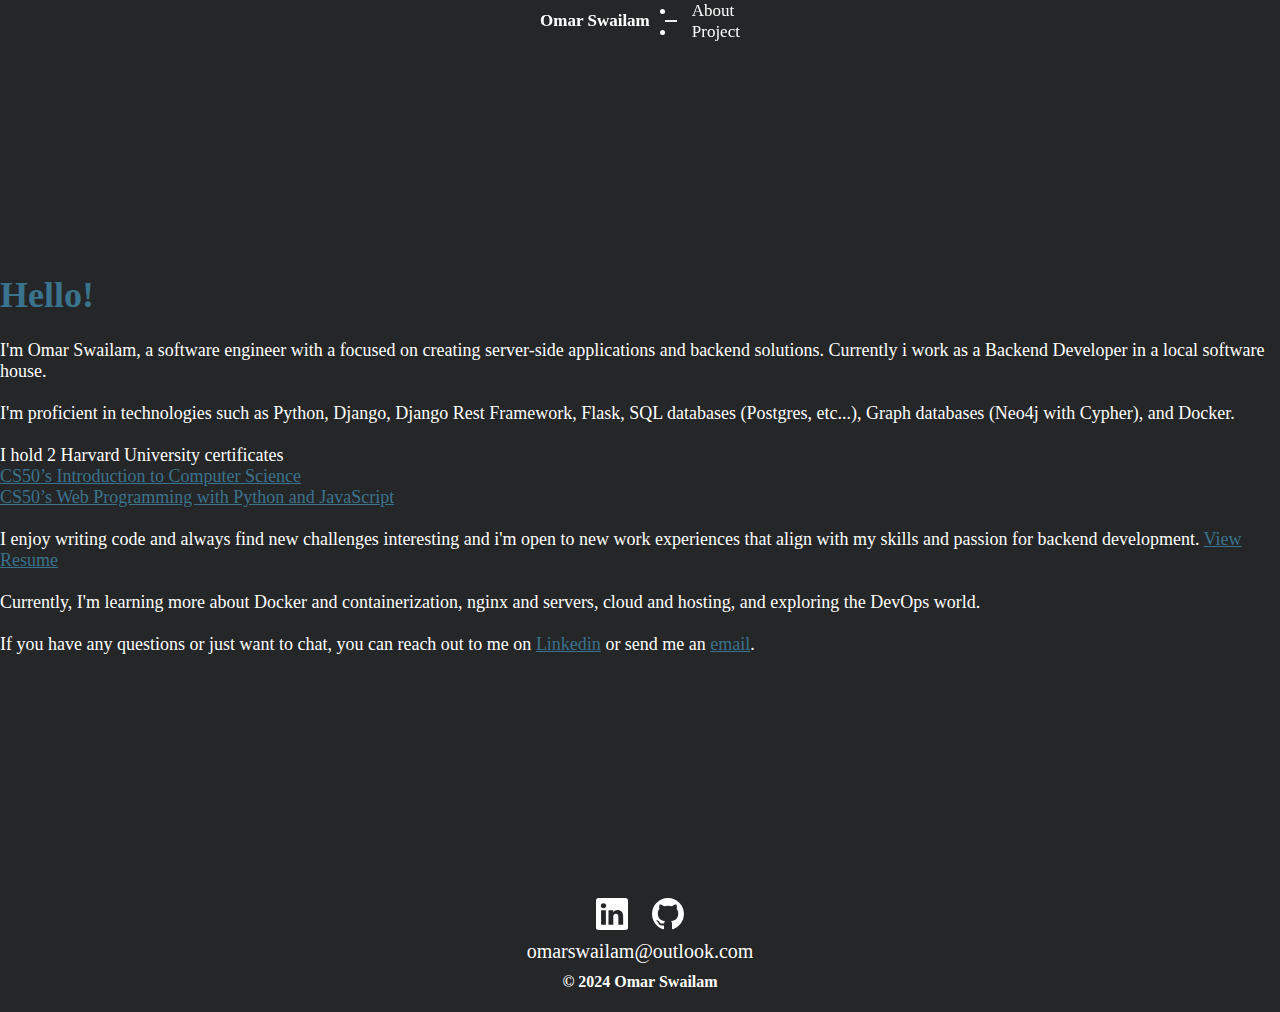
==== about.html @ 7b4fa941 "add projects page" ====
<!DOCTYPE html>
<html lang="en">

<head>
    <meta charset="UTF-8">
    <meta name="viewport" content="width=device-width, initial-scale=1.0">
    <meta name="description" content="Portfolio for Omar Swailam." />
    <meta name="author" content="Omar Swailam" />
    <title>Omar Swailam</title>

    <link rel="stylesheet" href="https://cdn.jsdelivr.net/npm/bootstrap@5.3.2/dist/css/bootstrap.min.css"
        integrity="sha384-T3c6CoIi6uLrA9TneNEoa7RxnatzjcDSCmG1MXxSR1GAsXEV/Dwwykc2MPK8M2HN" crossorigin="anonymous">

    <link rel="shortcut icon" type="image/png" href="images/favicon.png">

    <link rel="stylesheet" href="./main.css">
</head>

<body>
    <div class="container">
        <nav class="navbar navbar-expand-sm navbar-dark">
            <div class="sm-navbar-expansion"></div>
            <div class="navbar-nav">
                <div class="nav-item">
                    <a class="nav-brand nav-link text-center" href="./index.html">Omar Swailam</a>
                </div>
            </div>
            <button class="navbar-toggler" type="button" data-bs-toggle="collapse" data-bs-target="#navbarNav"
                aria-controls="navbarNav" aria-expanded="false" aria-label="Toggle navigation">
                <span class="navbar-toggler-icon"></span>
            </button>
            <div class="collapse navbar-collapse" id="navbarNav">
                <ul class="navbar-nav">
                    <li class="nav-item">
                        <a class="nav-link text-center" href="./about.html">About</a>
                    </li>
                    <li class="nav-item">
                        <a class="nav-link text-center" href="./projects.html">Project</a>
                    </li>
                </ul>
            </div>
        </nav>
    </div>

    <div class="container-lg about">
        <h1>Hello!</h1>

        I'm Omar Swailam, a software engineer with a focused on
        creating server-side applications and backend solutions. Currently i work as a Backend Developer in a local
        software
        house.
        <br>
        <br>
        I'm proficient in technologies such as
        Python, Django, Django Rest Framework, Flask, SQL databases (Postgres, etc...),
        Graph databases (Neo4j with Cypher), and Docker.
        <br>
        <br>
        I hold 2 Harvard University certificates
        <br>
        <a href="https://certificates.cs50.io/216d07ec-ade3-4b68-a672-318c05a57e72.pdf?size=letter" target="_blank">CS50’s Introduction
            to Computer Science</a>
        <br>
            <a href="https://certificates.cs50.io/450492b0-e425-45bf-b1b1-4bfa8d0065d8.pdf?size=letter" target="_blank">CS50’s Web
            Programming with Python and JavaScript</a>
        <br>
        <br>
        I enjoy writing code and always find new challenges interesting and i'm open to new work experiences that align
        with my
        skills and passion for backend development.
        <a href="https://drive.google.com/file/d/1HNDU7j7bU97Zl4xZSNMHPs6RfJO6cA1k/view?usp=drive_link"
            target="_blank">View
            Resume</a>
        <br>
        <br>
        Currently, I'm learning more about Docker and containerization, nginx and servers, cloud and hosting, and
        exploring the DevOps
        world.
        <br>
        <br>
        If you have any questions or just want to chat, you
        can reach out to me on <a href="https://www.linkedin.com/in/omar-swailam/" target="_blank">Linkedin</a> or send
        me an <a href="mailto:omarswailam@outlook.com">email</a>.

    </div>

    <footer class="footer">
        <div class="container d-flex flex-column align-items-center">
            <div class="row ">
                <ul class="social-media-links">
                    <li><a href="https://www.linkedin.com/in/omar-swailam/" target="_blank">
                            <svg xmlns="http://www.w3.org/2000/svg" width="32" height="32" fill="currentColor"
                                class="bi bi-linkedin" viewBox="0 0 16 16">
                                <path
                                    d="M0 1.146C0 .513.526 0 1.175 0h13.65C15.474 0 16 .513 16 1.146v13.708c0 .633-.526 1.146-1.175 1.146H1.175C.526 16 0 15.487 0 14.854zm4.943 12.248V6.169H2.542v7.225zm-1.2-8.212c.837 0 1.358-.554 1.358-1.248-.015-.709-.52-1.248-1.342-1.248S2.4 3.226 2.4 3.934c0 .694.521 1.248 1.327 1.248zm4.908 8.212V9.359c0-.216.016-.432.08-.586.173-.431.568-.878 1.232-.878.869 0 1.216.662 1.216 1.634v3.865h2.401V9.25c0-2.22-1.184-3.252-2.764-3.252-1.274 0-1.845.7-2.165 1.193v.025h-.016l.016-.025V6.169h-2.4c.03.678 0 7.225 0 7.225z" />
                            </svg>
                        </a>
                    </li>
                    <li><a href="https://github.com/OmarSwailam" target="_blank">
                            <svg xmlns="http://www.w3.org/2000/svg" width="32" height="32" fill="currentColor"
                                class="bi bi-github" viewBox="0 0 16 16">
                                <path
                                    d="M8 0C3.58 0 0 3.58 0 8c0 3.54 2.29 6.53 5.47 7.59.4.07.55-.17.55-.38 0-.19-.01-.82-.01-1.49-2.01.37-2.53-.49-2.69-.94-.09-.23-.48-.94-.82-1.13-.28-.15-.68-.52-.01-.53.63-.01 1.08.58 1.23.82.72 1.21 1.87.87 2.33.66.07-.52.28-.87.51-1.07-1.78-.2-3.64-.89-3.64-3.95 0-.87.31-1.59.82-2.15-.08-.2-.36-1.02.08-2.12 0 0 .67-.21 2.2.82.64-.18 1.32-.27 2-.27s1.36.09 2 .27c1.53-1.04 2.2-.82 2.2-.82.44 1.1.16 1.92.08 2.12.51.56.82 1.27.82 2.15 0 3.07-1.87 3.75-3.65 3.95.29.25.54.73.54 1.48 0 1.07-.01 1.93-.01 2.2 0 .21.15.46.55.38A8.01 8.01 0 0 0 16 8c0-4.42-3.58-8-8-8" />
                            </svg>
                        </a>
                    </li>
                </ul>
            </div>

            <div class="row">
                <ul class="contact-info">
                    <li><a href="mailto:omarswailam@outlook.com">omarswailam@outlook.com</a></li>
                </ul>
            </div>

            <div class="row">
                <span class="copyright">© 2024 Omar Swailam</span>
            </div>
        </div>
    </footer>

    <script src="https://cdn.jsdelivr.net/npm/bootstrap@5.3.2/dist/js/bootstrap.bundle.min.js"
        integrity="sha384-C6RzsynM9kWDrMNeT87bh95OGNyZPhcTNXj1NW7RuBCsyN/o0jlpcV8Qyq46cDfL"
        crossorigin="anonymous"></script>
    <script src="./main.js"></script>
</body>

</html>
---- main.css ----
@font-face {
    font-family: 'Noto Sans Display';
    src: url('/static/fonts/NotoSansDisplay-Light.ttf') format('truetype');
    font-weight: normal;
    font-style: normal;
}

@font-face {
    font-family: 'Raleway-Regular';
    src: url('/static/fonts/Raleway-Regular.ttf') format('truetype');
    font-weight: normal;
    font-style: normal;
}

@font-face {
    font-family: 'Montserrat-Regular';
    src: url('/static/fonts/Montserrat.ttf') format('truetype');
    font-weight: normal;
    font-style: normal;
}

:root {
    --primary-color: #3a738d;
    --cursor: var(--primary-color);
    --background-color: #252627;
    --text-color: white;
}

body {
    font-family: "Montserrat-Regular";
    background-color: var(--background-color);
    font-size: 18px;
    color: var(--text-color);
    margin: 0;
    padding-top: 7rem;
    min-height: 100vh;
    display: flex;
    flex-direction: column;
    justify-content: space-between;

}

a {
    color: var(--primary-color);
}

a:hover {
    color: var(--primary-color);
    text-decoration: none;
}

h1 {
    color: var(--primary-color);
}

.navbar {
    position: fixed;
    top: 0;
    left: 0;
    border-radius: 10px;
    background-color: var(--background-color);
    z-index: 1000;
    text-align: center;
    width: 100%;
    display: flex;
    justify-content: center;
    align-items: center;
}

.sm-navbar-expansion {
    display: none;
    width: 54px;
}

.navbar-collapse {
    flex-grow: 0;
}

.navbar ul {
    text-align: center;
    margin: 0;
    padding: 0;
}

.navbar-nav li {
    text-align: center;
    margin: 0 auto;
}

.navbar a.nav-link {
    position: relative;
    color: var(--text-color);
    text-decoration: none;
    margin: 0 15px;
    font-size: 17px;
    position: relative;
    display: flex;
    align-items: center;
    white-space: nowrap;
}

.navbar a::before {
    content: "";
    position: absolute;
    bottom: 0;
    left: 50%;
    width: 0;
    height: 2px;
    background: var(--primary-color);
    transition: left 0.3s ease, width 0.3s ease;
}

.navbar a:hover::before {
    width: 100%;
    left: 0;
}

.navbar a.nav-link.active,
.navbar a.nav-link.active:hover,
.navbar a.nav-link:hover {
    color: var(--primary-color) !important;
}

.navbar a.nav-link.active::before,
.navbar a.nav-link.active:hover::before {
    width: 100%;
    left: 0;
}

.navbar a.nav-brand.active::before,
.navbar a.nav-brand.active:hover::before {

    width: 100%;
    left: 0;
}


.navbar-toggler,
.navbar-toggler:focus,
.navbar-toggler:active,
.navbar-toggler-icon:focus {
    border: none;
    outline: none;
    box-shadow: none;
}

.centered-toggler {
    margin-left: auto;
    margin-right: auto;
    display: flex;
    align-items: center;
}

.nav-brand {
    font-weight: bold;
}

.navbar-nav .nav-item.active a {
    color: var(--primary-color) !important;
}

.footer {
    background-color: var(--background-color);
    color: var(--text-color);
    padding: 20px 0;
    bottom: 0;
    width: 100%;
    margin-top: 5rem;
}

.footer .container {
    text-align: center;
}

.footer .row {
    margin: 0;
}

.footer .copyright {
    font-size: 16px;
    font-weight: bold;
}

.footer .social-media-links {
    list-style: none;
    padding: 0;
    margin: 0;
}

.footer .social-media-links li {
    display: inline-block;
    margin: 0 10px;
}

.footer .social-media-links a {
    color: var(--text-color);
    font-size: 40px;
}

.footer .social-media-links a:hover {
    color: var(--primary-color);
    text-decoration: none;
}

.footer .contact-info {
    list-style: none;
    padding: 0;
    margin: 0;
}

.footer .contact-info li {
    margin: 0px 10px;
    margin-bottom: 8px;
}

.footer .contact-info a {
    color: var(--text-color);
    text-decoration: none;
    font-size: 20px;
}

.footer .contact-info a:hover {
    color: var(--primary-color);
    text-decoration: none;
}

.hero-section {
    text-align: center;
}

.effected-text {
    color: var(--primary-color)
}

#cursor {
    background: var(--primary-color);
    padding: 0.1rem;
    animation: blink 0.5s infinite;
}

@keyframes blink {
    to {
        opacity: 0;
    }
}

.content {
    margin: 0 auto;
}

.display-2 {
    letter-spacing: 2px;
}

.lead {
    letter-spacing: 1px;
}

.view-cv {
    letter-spacing: 2px;
    text-decoration: none;
    color: var(--text-color);
    transition: background-color 0.3s ease, border-color 0.3s ease;
}

.btn-custom {
    background-color: var(--background-color);
    color: var(--text-color);
    border: 1px solid;
    padding: 10px 20px;
    border-radius: 5px;
    font-weight: bold;
    display: inline-block;
    transition: background-color 0.3s ease, border-color 0.3s ease;
}

.btn-custom:hover {
    background-color: var(--primary-color);
    border-color: var(--text-color);
    color: var(--background-color);
}

.break {
    word-wrap: break-word;
}

@media (max-width:575px) {
    .sm-navbar-expansion {
        display: block;
    }

    .navbar {
        justify-content: space-between;
    }
}

.container-sm {
    max-width: 960px;
    padding: 70px;
}

h1 a {
    text-decoration: none;
}

h1 a:hover {
    color: #478cac;
}

.date {
    font-family: Montserrat, sans-serif;
    font-size: small;
    letter-spacing: 2px;
    color: #a0a5ac;
}

.top-container {
    position: fixed;
    top: 0;
    padding-top: 100px;
}

.form-control {
    padding: 10px;
    margin-bottom: 10px;
    font-size: 16px;
    border: 1px solid var(--text-color);
    color: var(--text-color) !important;
    background-color: var(--background-color);
}

.form-control::placeholder {
    color: #a0a5ac;
}

.form-control:focus {
    background-color: var(--background-color);
    border: 1px solid var(--text-color);
    box-shadow: none;
}

.search-icon:hover {
    color: var(--primary-color);
}

.search-btn {
    float: right;
    margin-right: 15px;
    margin-top: -45px;
    position: relative;
    z-index: 2;
    background: none;
    border: none;
    padding: 0;
    cursor: pointer;
    font-size: inherit;
}

.search-btn i {
    color: var(--text-color);
}

.search-btn i:hover {
    color: var(--primary-color);
}
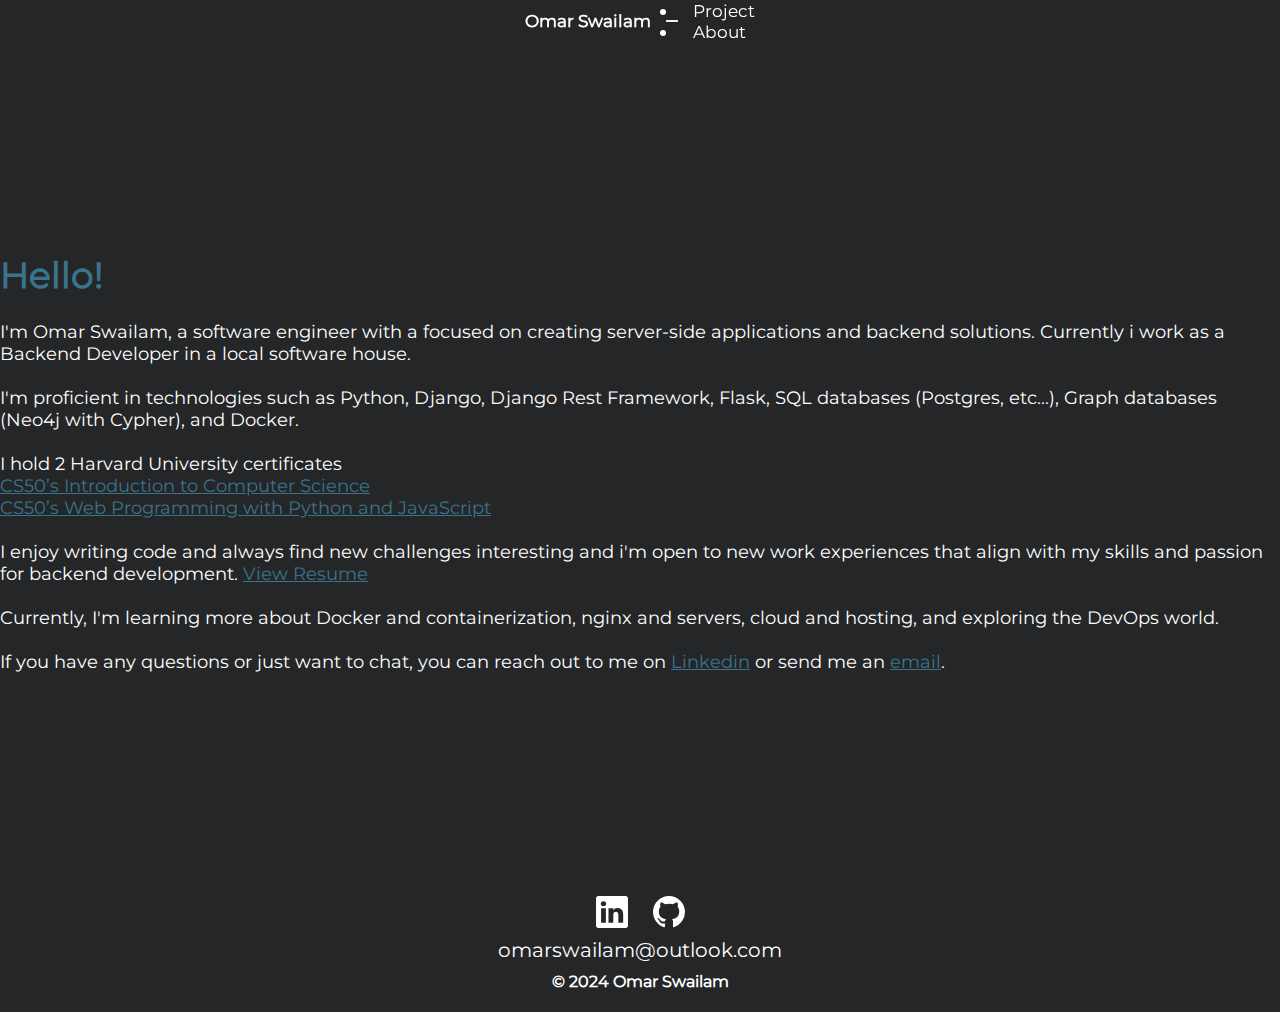
==== commit 4e6c2e0e: "fix nav items ordering, center project page div" ====
--- a/about.html
+++ b/about.html
@@ -32,11 +32,12 @@
             <div class="collapse navbar-collapse" id="navbarNav">
                 <ul class="navbar-nav">
                     <li class="nav-item">
+                        <a class="nav-link text-center" href="./projects.html">Project</a>
+                    </li>
+                    <li class="nav-item">
                         <a class="nav-link text-center" href="./about.html">About</a>
                     </li>
-                    <li class="nav-item">
-                        <a class="nav-link text-center" href="./projects.html">Project</a>
-                    </li>
+
                 </ul>
             </div>
         </nav>
@@ -68,7 +69,7 @@
         I enjoy writing code and always find new challenges interesting and i'm open to new work experiences that align
         with my
         skills and passion for backend development.
-        <a href="https://drive.google.com/file/d/1HNDU7j7bU97Zl4xZSNMHPs6RfJO6cA1k/view?usp=drive_link"
+        <a href="https://drive.google.com/file/d/148PJrm4nhMOh0gpoNKOon_gskKMUKZQt/view?usp=drive_link"
             target="_blank">View
             Resume</a>
         <br>
@@ -125,4 +126,4 @@
     <script src="./main.js"></script>
 </body>
 
-</html>+</html>
--- a/main.css
+++ b/main.css
@@ -1,20 +1,20 @@
 @font-face {
     font-family: 'Noto Sans Display';
-    src: url('/static/fonts/NotoSansDisplay-Light.ttf') format('truetype');
+    src: url('./fonts/NotoSansDisplay-Light.ttf') format('truetype');
     font-weight: normal;
     font-style: normal;
 }
 
 @font-face {
     font-family: 'Raleway-Regular';
-    src: url('/static/fonts/Raleway-Regular.ttf') format('truetype');
+    src: url('./fonts/Raleway-Regular.ttf') format('truetype');
     font-weight: normal;
     font-style: normal;
 }
 
 @font-face {
     font-family: 'Montserrat-Regular';
-    src: url('/static/fonts/Montserrat.ttf') format('truetype');
+    src: url('./fonts/Montserrat.ttf') format('truetype');
     font-weight: normal;
     font-style: normal;
 }
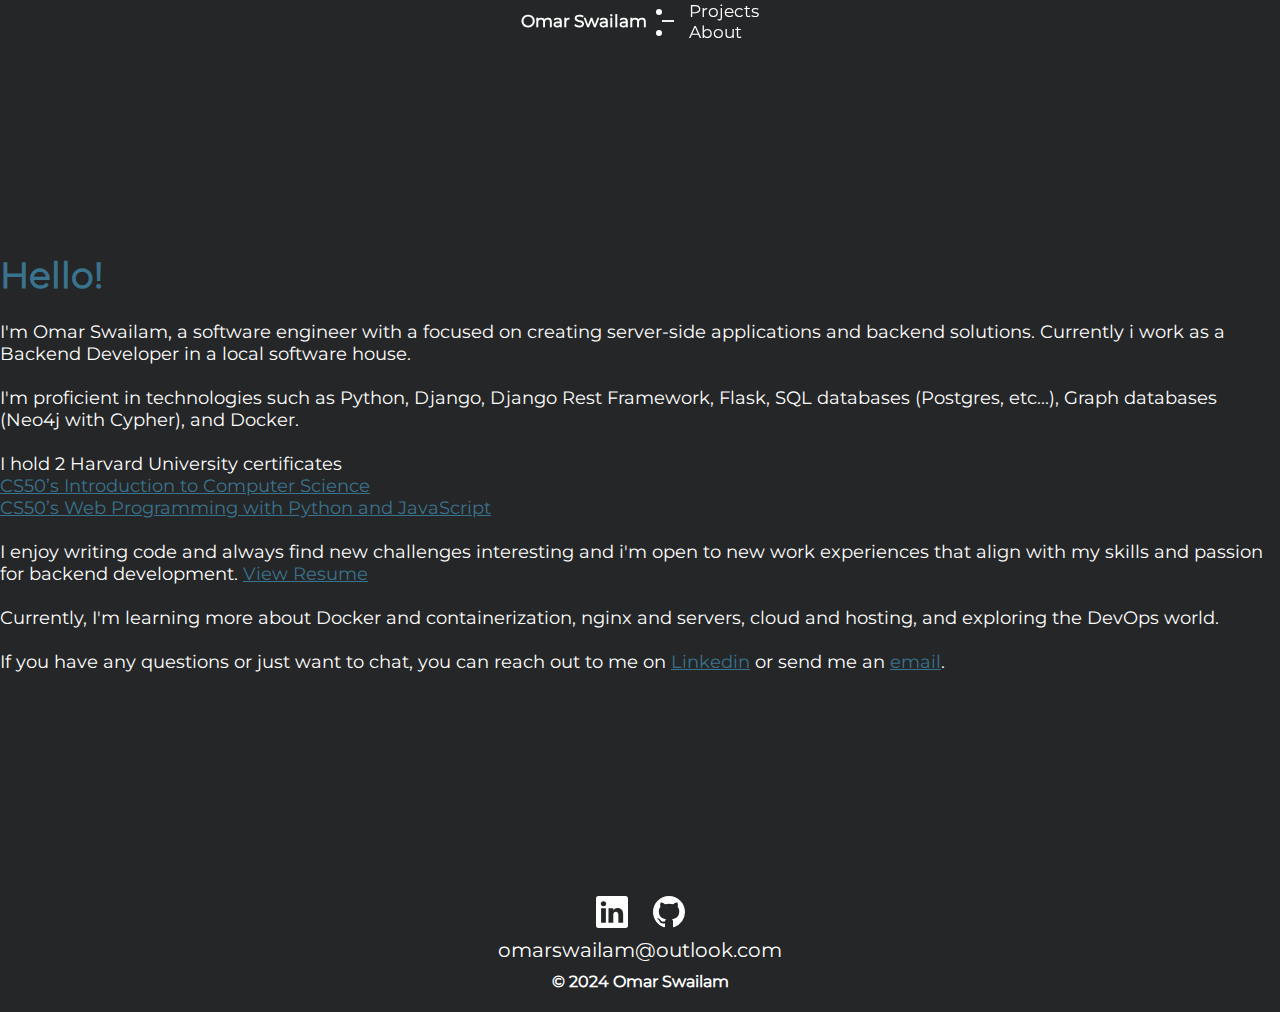
==== commit ea108c68: "fix typo" ====
--- a/about.html
+++ b/about.html
@@ -32,7 +32,7 @@
             <div class="collapse navbar-collapse" id="navbarNav">
                 <ul class="navbar-nav">
                     <li class="nav-item">
-                        <a class="nav-link text-center" href="./projects.html">Project</a>
+                        <a class="nav-link text-center" href="./projects.html">Projects</a>
                     </li>
                     <li class="nav-item">
                         <a class="nav-link text-center" href="./about.html">About</a>
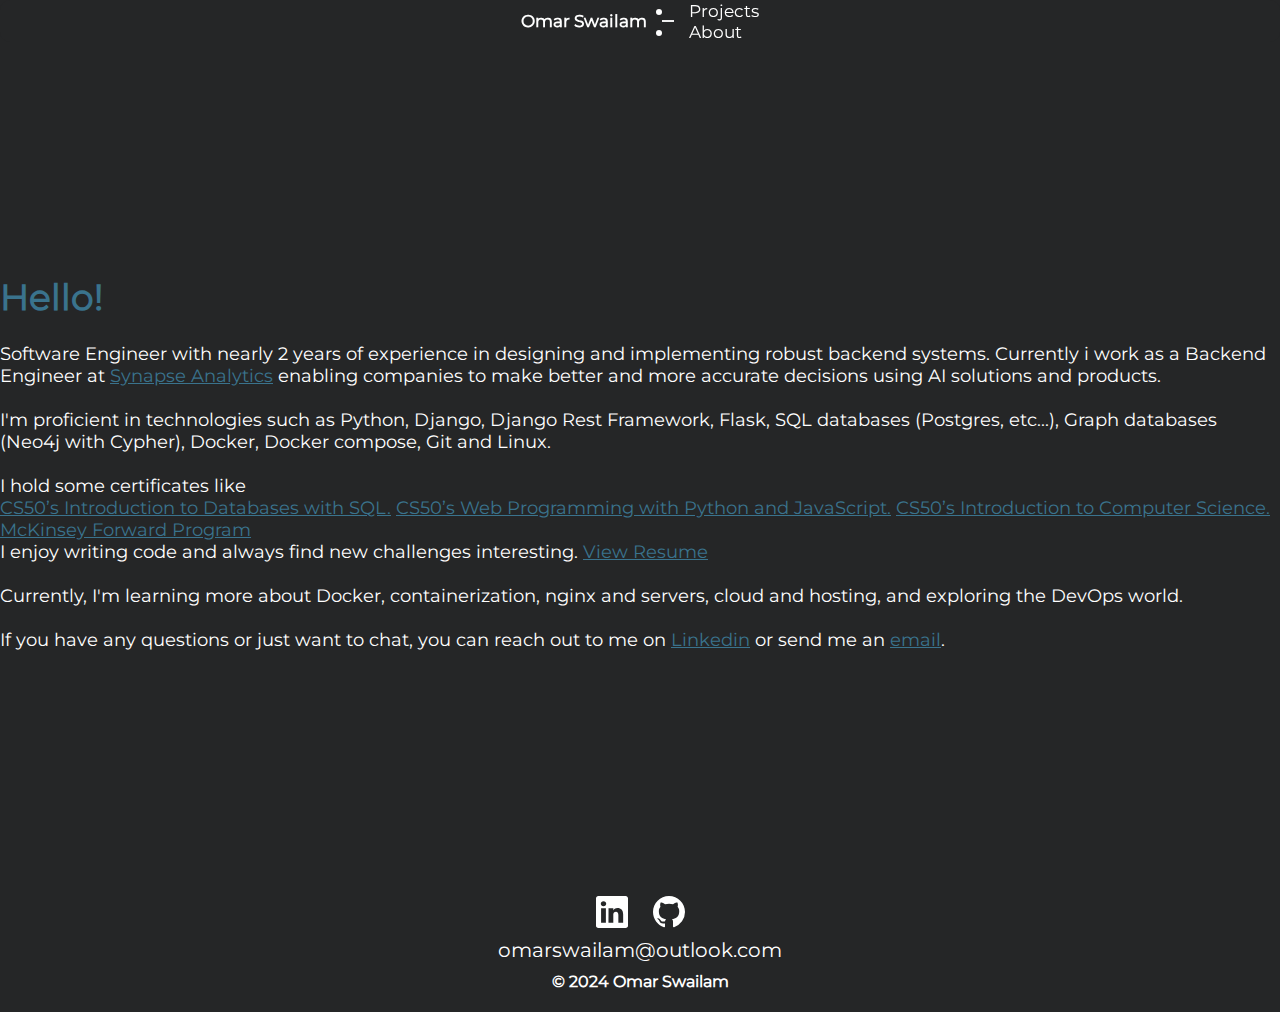
==== commit 575dbf14: "update about me" ====
--- a/about.html
+++ b/about.html
@@ -46,35 +46,40 @@
     <div class="container-lg about">
         <h1>Hello!</h1>
 
-        I'm Omar Swailam, a software engineer with a focused on
-        creating server-side applications and backend solutions. Currently i work as a Backend Developer in a local
-        software
-        house.
+        Software Engineer with nearly 2 years of experience in designing and implementing robust backend systems.
+        Currently i work as a Backend Engineer at <a href="https://www.synapse-analytics.io/">Synapse Analytics</a>
+        enabling companies to make better and more accurate decisions using AI solutions and products.
         <br>
         <br>
         I'm proficient in technologies such as
         Python, Django, Django Rest Framework, Flask, SQL databases (Postgres, etc...),
-        Graph databases (Neo4j with Cypher), and Docker.
+        Graph databases (Neo4j with Cypher), Docker, Docker compose, Git and Linux.
         <br>
         <br>
-        I hold 2 Harvard University certificates
+        I hold some certificates like
         <br>
-        <a href="https://certificates.cs50.io/216d07ec-ade3-4b68-a672-318c05a57e72.pdf?size=letter" target="_blank">CS50’s Introduction
-            to Computer Science</a>
+
+        <a href="https://certificates.cs50.io/3bc5aab6-ec83-4b26-b6d1-82b872263791.pdf?size=letter"
+            target="_blank">CS50’s Introduction to Databases with SQL.</a>
+
+        <a href="https://certificates.cs50.io/450492b0-e425-45bf-b1b1-4bfa8d0065d8.pdf?size=letter"
+            target="_blank">CS50’s Web Programming with Python and JavaScript.</a>
+
+        <a href="https://certificates.cs50.io/216d07ec-ade3-4b68-a672-318c05a57e72.pdf?size=letter"
+            target="_blank">CS50’s Introduction to Computer Science.</a>
         <br>
-            <a href="https://certificates.cs50.io/450492b0-e425-45bf-b1b1-4bfa8d0065d8.pdf?size=letter" target="_blank">CS50’s Web
-            Programming with Python and JavaScript</a>
+
+        <a href="https://www.credly.com/badges/8940f406-08cf-484a-9f1e-959ab1ee0073/linked_in_profile">McKinsey Forward
+            Program</a>
+
         <br>
-        <br>
-        I enjoy writing code and always find new challenges interesting and i'm open to new work experiences that align
-        with my
-        skills and passion for backend development.
-        <a href="https://drive.google.com/file/d/148PJrm4nhMOh0gpoNKOon_gskKMUKZQt/view?usp=drive_link"
+        I enjoy writing code and always find new challenges interesting.
+        <a href="https://drive.google.com/file/d/1QzNw0ldC5v9qGcEcvABuyq3mybjSGPIM/view?usp=drive_link"
             target="_blank">View
             Resume</a>
         <br>
         <br>
-        Currently, I'm learning more about Docker and containerization, nginx and servers, cloud and hosting, and
+        Currently, I'm learning more about Docker, containerization, nginx and servers, cloud and hosting, and
         exploring the DevOps
         world.
         <br>
@@ -126,4 +131,4 @@
     <script src="./main.js"></script>
 </body>
 
-</html>
+</html>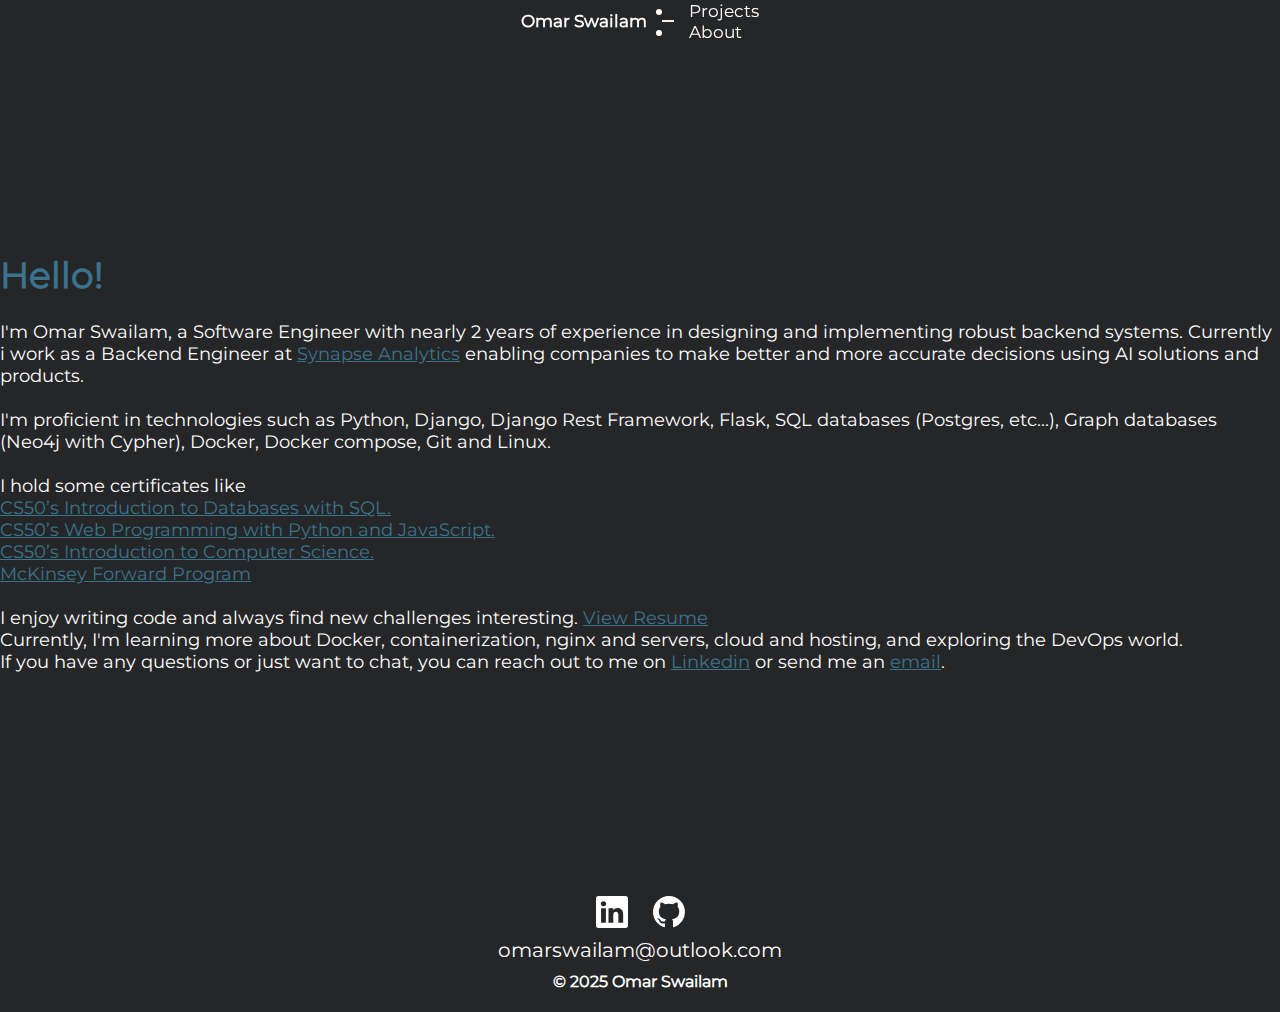
==== commit 546b63b7: "refactor: adjust styling" ====
--- a/about.html
+++ b/about.html
@@ -46,7 +46,7 @@
     <div class="container-lg about">
         <h1>Hello!</h1>
 
-        Software Engineer with nearly 2 years of experience in designing and implementing robust backend systems.
+        I'm Omar Swailam, a Software Engineer with nearly 2 years of experience in designing and implementing robust backend systems.
         Currently i work as a Backend Engineer at <a href="https://www.synapse-analytics.io/">Synapse Analytics</a>
         enabling companies to make better and more accurate decisions using AI solutions and products.
         <br>
@@ -61,28 +61,26 @@
 
         <a href="https://certificates.cs50.io/3bc5aab6-ec83-4b26-b6d1-82b872263791.pdf?size=letter"
             target="_blank">CS50’s Introduction to Databases with SQL.</a>
-
+        <br>
         <a href="https://certificates.cs50.io/450492b0-e425-45bf-b1b1-4bfa8d0065d8.pdf?size=letter"
             target="_blank">CS50’s Web Programming with Python and JavaScript.</a>
-
+        <br>
         <a href="https://certificates.cs50.io/216d07ec-ade3-4b68-a672-318c05a57e72.pdf?size=letter"
             target="_blank">CS50’s Introduction to Computer Science.</a>
         <br>
-
         <a href="https://www.credly.com/badges/8940f406-08cf-484a-9f1e-959ab1ee0073/linked_in_profile">McKinsey Forward
             Program</a>
 
+        <br>
         <br>
         I enjoy writing code and always find new challenges interesting.
         <a href="https://drive.google.com/file/d/1QzNw0ldC5v9qGcEcvABuyq3mybjSGPIM/view?usp=drive_link"
             target="_blank">View
             Resume</a>
         <br>
-        <br>
         Currently, I'm learning more about Docker, containerization, nginx and servers, cloud and hosting, and
         exploring the DevOps
         world.
-        <br>
         <br>
         If you have any questions or just want to chat, you
         can reach out to me on <a href="https://www.linkedin.com/in/omar-swailam/" target="_blank">Linkedin</a> or send
@@ -120,7 +118,7 @@
             </div>
 
             <div class="row">
-                <span class="copyright">© 2024 Omar Swailam</span>
+                <span class="copyright">© 2025 Omar Swailam</span>
             </div>
         </div>
     </footer>
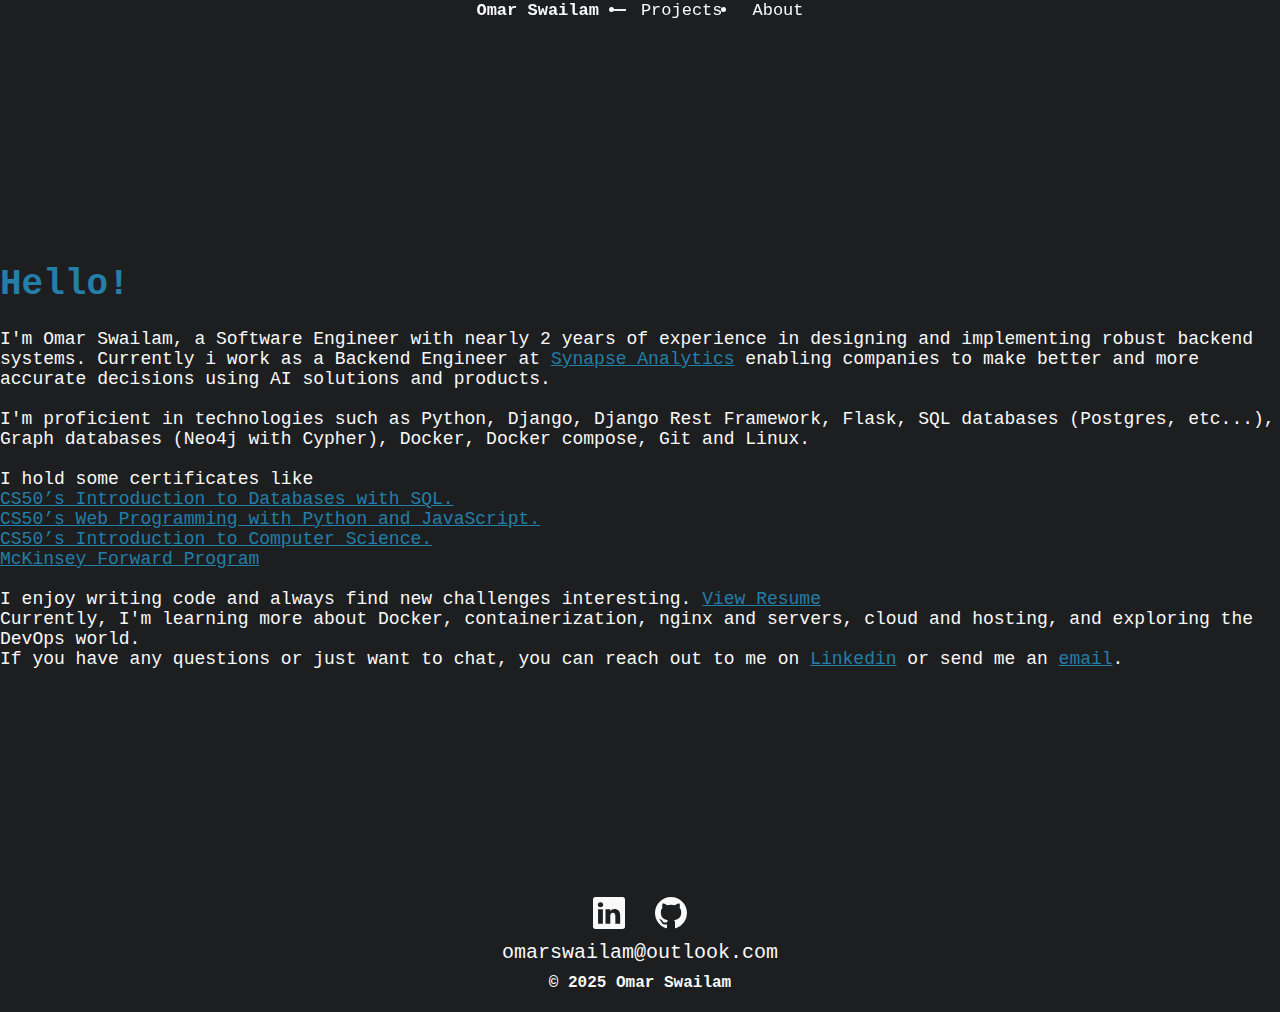
==== commit 98c7ed1a: "add missing button" ====
--- a/about.html
+++ b/about.html
@@ -18,6 +18,10 @@
 
 <body>
     <div class="container">
+        <button id="theme-toggle" class="btn-theme">
+            <i id="theme-icon" class="bi bi-moon-fill"></i>
+        </button>
+
         <nav class="navbar navbar-expand-sm navbar-dark">
             <div class="sm-navbar-expansion"></div>
             <div class="navbar-nav">
@@ -37,57 +41,60 @@
                     <li class="nav-item">
                         <a class="nav-link text-center" href="./about.html">About</a>
                     </li>
-
                 </ul>
             </div>
         </nav>
     </div>
+    <div class="site-content">
 
-    <div class="container-lg about">
-        <h1>Hello!</h1>
+        <div class="container-lg about">
+            <h1>Hello!</h1>
 
-        I'm Omar Swailam, a Software Engineer with nearly 2 years of experience in designing and implementing robust backend systems.
-        Currently i work as a Backend Engineer at <a href="https://www.synapse-analytics.io/">Synapse Analytics</a>
-        enabling companies to make better and more accurate decisions using AI solutions and products.
-        <br>
-        <br>
-        I'm proficient in technologies such as
-        Python, Django, Django Rest Framework, Flask, SQL databases (Postgres, etc...),
-        Graph databases (Neo4j with Cypher), Docker, Docker compose, Git and Linux.
-        <br>
-        <br>
-        I hold some certificates like
-        <br>
+            I'm Omar Swailam, a Software Engineer with nearly 2 years of experience in designing and implementing robust
+            backend systems.
+            Currently i work as a Backend Engineer at <a href="https://www.synapse-analytics.io/">Synapse Analytics</a>
+            enabling companies to make better and more accurate decisions using AI solutions and products.
+            <br>
+            <br>
+            I'm proficient in technologies such as
+            Python, Django, Django Rest Framework, Flask, SQL databases (Postgres, etc...),
+            Graph databases (Neo4j with Cypher), Docker, Docker compose, Git and Linux.
+            <br>
+            <br>
+            I hold some certificates like
+            <br>
 
-        <a href="https://certificates.cs50.io/3bc5aab6-ec83-4b26-b6d1-82b872263791.pdf?size=letter"
-            target="_blank">CS50’s Introduction to Databases with SQL.</a>
-        <br>
-        <a href="https://certificates.cs50.io/450492b0-e425-45bf-b1b1-4bfa8d0065d8.pdf?size=letter"
-            target="_blank">CS50’s Web Programming with Python and JavaScript.</a>
-        <br>
-        <a href="https://certificates.cs50.io/216d07ec-ade3-4b68-a672-318c05a57e72.pdf?size=letter"
-            target="_blank">CS50’s Introduction to Computer Science.</a>
-        <br>
-        <a href="https://www.credly.com/badges/8940f406-08cf-484a-9f1e-959ab1ee0073/linked_in_profile">McKinsey Forward
-            Program</a>
+            <a href="https://certificates.cs50.io/3bc5aab6-ec83-4b26-b6d1-82b872263791.pdf?size=letter"
+                target="_blank">CS50’s Introduction to Databases with SQL.</a>
+            <br>
+            <a href="https://certificates.cs50.io/450492b0-e425-45bf-b1b1-4bfa8d0065d8.pdf?size=letter"
+                target="_blank">CS50’s Web Programming with Python and JavaScript.</a>
+            <br>
+            <a href="https://certificates.cs50.io/216d07ec-ade3-4b68-a672-318c05a57e72.pdf?size=letter"
+                target="_blank">CS50’s Introduction to Computer Science.</a>
+            <br>
+            <a href="https://www.credly.com/badges/8940f406-08cf-484a-9f1e-959ab1ee0073/linked_in_profile">McKinsey
+                Forward
+                Program</a>
 
-        <br>
-        <br>
-        I enjoy writing code and always find new challenges interesting.
-        <a href="https://drive.google.com/file/d/1QzNw0ldC5v9qGcEcvABuyq3mybjSGPIM/view?usp=drive_link"
-            target="_blank">View
-            Resume</a>
-        <br>
-        Currently, I'm learning more about Docker, containerization, nginx and servers, cloud and hosting, and
-        exploring the DevOps
-        world.
-        <br>
-        If you have any questions or just want to chat, you
-        can reach out to me on <a href="https://www.linkedin.com/in/omar-swailam/" target="_blank">Linkedin</a> or send
-        me an <a href="mailto:omarswailam@outlook.com">email</a>.
+            <br>
+            <br>
+            I enjoy writing code and always find new challenges interesting.
+            <a href="https://drive.google.com/file/d/1QzNw0ldC5v9qGcEcvABuyq3mybjSGPIM/view?usp=drive_link"
+                target="_blank">View
+                Resume</a>
+            <br>
+            Currently, I'm learning more about Docker, containerization, nginx and servers, cloud and hosting, and
+            exploring the DevOps
+            world.
+            <br>
+            If you have any questions or just want to chat, you
+            can reach out to me on <a href="https://www.linkedin.com/in/omar-swailam/" target="_blank">Linkedin</a> or
+            send
+            me an <a href="mailto:omarswailam@outlook.com">email</a>.
 
+        </div>
     </div>
-
     <footer class="footer">
         <div class="container d-flex flex-column align-items-center">
             <div class="row ">
--- a/main.css
+++ b/main.css
@@ -1,365 +1,390 @@
 @font-face {
-    font-family: 'Noto Sans Display';
-    src: url('./fonts/NotoSansDisplay-Light.ttf') format('truetype');
-    font-weight: normal;
-    font-style: normal;
-}
-
-@font-face {
-    font-family: 'Raleway-Regular';
-    src: url('./fonts/Raleway-Regular.ttf') format('truetype');
-    font-weight: normal;
-    font-style: normal;
-}
-
-@font-face {
-    font-family: 'Montserrat-Regular';
-    src: url('./fonts/Montserrat.ttf') format('truetype');
-    font-weight: normal;
-    font-style: normal;
+  font-family: "Fira Code";
+  src: url("./fonts/FiraCode-Medium.ttf") format("truetype"),
+  font-weight: normal;
+  font-style: normal;
 }
 
 :root {
-    --primary-color: #3a738d;
-    --cursor: var(--primary-color);
-    --background-color: #252627;
-    --text-color: white;
+  --primary-color: #237EA8;
+  --cursor: var(--primary-color);
+  --background-color: #1D1E20;
+  --text-color: #f9f9f9;
+}
+
+:root.light-mode {
+  --primary-color: #237EA8;
+  --cursor: var(--primary-color);
+  --background-color: #E0E0E0;
+  --text-color: #1D1E20;
+}
+
+.btn-theme {
+  margin-left: auto;
+  background-color: var(--background-color);
+  color: var(--text-color);
+  font-weight: bold;
+  display: inline-flex;
+  align-items: center;
+  justify-content: center;
+  cursor: pointer;
+  transition: background-color 0.3s ease, color 0.3s ease;
+  text-decoration: none;
+  box-shadow: none;
+  border: none;
+  position: absolute;
+  top: 10px;
+  left: 10px;
+  z-index: 1050;
+}
+
+.btn-theme:hover {
+  color: var(--primary-color);
+}
+
+#theme-toggle i {
+  font-size: 1.5rem;
+  color: inherit;
 }
 
 body {
-    font-family: "Montserrat-Regular";
-    background-color: var(--background-color);
-    font-size: 18px;
-    color: var(--text-color);
-    margin: 0;
-    padding-top: 7rem;
-    min-height: 100vh;
-    display: flex;
-    flex-direction: column;
-    justify-content: space-between;
-
+  font-family: "Fira Code", "JetBrains Mono", "Monoid", "Hack", "Cascadia Code",
+    "Courier New", monospace;
+  font-display: swap;
+  background-color: var(--background-color);
+  font-size: 18px;
+  color: var(--text-color);
+  margin: 0;
+  padding-top: 7rem;
+  min-height: 100vh;
+  display: flex;
+  flex-direction: column;
+  justify-content: space-between;
 }
 
 a {
-    color: var(--primary-color);
+  color: var(--primary-color);
 }
 
 a:hover {
-    color: var(--primary-color);
-    text-decoration: none;
+  color: var(--primary-color);
+  text-decoration: none;
 }
 
 h1 {
-    color: var(--primary-color);
+  color: var(--primary-color);
 }
 
 .navbar {
-    position: fixed;
-    top: 0;
-    left: 0;
-    border-radius: 10px;
-    background-color: var(--background-color);
-    z-index: 1000;
-    text-align: center;
-    width: 100%;
-    display: flex;
-    justify-content: center;
-    align-items: center;
+  position: fixed;
+  top: 0;
+  left: 0;
+  border-radius: 10px;
+  background-color: var(--background-color);
+  z-index: 1000;
+  text-align: center;
+  width: 100%;
+  display: flex;
+  justify-content: center;
+  align-items: center;
 }
 
 .sm-navbar-expansion {
-    display: none;
-    width: 54px;
+  display: none;
+  width: 54px;
 }
 
 .navbar-collapse {
-    flex-grow: 0;
+  flex-grow: 0;
 }
 
 .navbar ul {
-    text-align: center;
-    margin: 0;
-    padding: 0;
-}
-
+  text-align: center;
+  margin: 0;
+  padding: 0;
+}
+
+.navbar-nav {
+  display: flex;
+  justify-content: space-between;
+  align-items: center;
+}
 .navbar-nav li {
-    text-align: center;
-    margin: 0 auto;
+  text-align: center;
+  margin: 0 auto;
 }
 
 .navbar a.nav-link {
-    position: relative;
-    color: var(--text-color);
-    text-decoration: none;
-    margin: 0 15px;
-    font-size: 17px;
-    position: relative;
-    display: flex;
-    align-items: center;
-    white-space: nowrap;
+  position: relative;
+  color: var(--text-color);
+  text-decoration: none;
+  margin: 0 15px;
+  font-size: 17px;
+  position: relative;
+  display: flex;
+  align-items: center;
+  white-space: nowrap;
 }
 
 .navbar a::before {
-    content: "";
-    position: absolute;
-    bottom: 0;
-    left: 50%;
-    width: 0;
-    height: 2px;
-    background: var(--primary-color);
-    transition: left 0.3s ease, width 0.3s ease;
+  content: "";
+  position: absolute;
+  bottom: 0;
+  left: 50%;
+  width: 0;
+  height: 2px;
+  background: var(--primary-color);
+  transition: left 0.3s ease, width 0.3s ease;
 }
 
 .navbar a:hover::before {
-    width: 100%;
-    left: 0;
+  width: 100%;
+  left: 0;
 }
 
 .navbar a.nav-link.active,
 .navbar a.nav-link.active:hover,
 .navbar a.nav-link:hover {
-    color: var(--primary-color) !important;
+  color: var(--primary-color) !important;
 }
 
 .navbar a.nav-link.active::before,
 .navbar a.nav-link.active:hover::before {
-    width: 100%;
-    left: 0;
+  width: 100%;
+  left: 0;
 }
 
 .navbar a.nav-brand.active::before,
 .navbar a.nav-brand.active:hover::before {
-
-    width: 100%;
-    left: 0;
-}
-
+  width: 100%;
+  left: 0;
+}
 
 .navbar-toggler,
 .navbar-toggler:focus,
 .navbar-toggler:active,
 .navbar-toggler-icon:focus {
-    border: none;
-    outline: none;
-    box-shadow: none;
+  border: none;
+  outline: none;
+  box-shadow: none;
 }
 
 .centered-toggler {
-    margin-left: auto;
-    margin-right: auto;
-    display: flex;
-    align-items: center;
+  margin-left: auto;
+  margin-right: auto;
+  display: flex;
+  align-items: center;
 }
 
 .nav-brand {
-    font-weight: bold;
+  font-weight: bold;
 }
 
 .navbar-nav .nav-item.active a {
-    color: var(--primary-color) !important;
+  color: var(--primary-color) !important;
 }
 
 .footer {
-    background-color: var(--background-color);
-    color: var(--text-color);
-    padding: 20px 0;
-    bottom: 0;
-    width: 100%;
-    margin-top: 5rem;
+  background-color: var(--background-color);
+  color: var(--text-color);
+  padding: 20px 0;
+  bottom: 0;
+  width: 100%;
+  margin-top: 5rem;
 }
 
 .footer .container {
-    text-align: center;
+  text-align: center;
 }
 
 .footer .row {
-    margin: 0;
+  margin: 0;
 }
 
 .footer .copyright {
-    font-size: 16px;
-    font-weight: bold;
+  font-size: 16px;
+  font-weight: bold;
 }
 
 .footer .social-media-links {
-    list-style: none;
-    padding: 0;
-    margin: 0;
+  list-style: none;
+  padding: 0;
+  margin: 0;
 }
 
 .footer .social-media-links li {
-    display: inline-block;
-    margin: 0 10px;
+  display: inline-block;
+  margin: 0 10px;
 }
 
 .footer .social-media-links a {
-    color: var(--text-color);
-    font-size: 40px;
+  color: var(--text-color);
+  font-size: 40px;
 }
 
 .footer .social-media-links a:hover {
-    color: var(--primary-color);
-    text-decoration: none;
+  color: var(--primary-color);
+  text-decoration: none;
 }
 
 .footer .contact-info {
-    list-style: none;
-    padding: 0;
-    margin: 0;
+  list-style: none;
+  padding: 0;
+  margin: 0;
 }
 
 .footer .contact-info li {
-    margin: 0px 10px;
-    margin-bottom: 8px;
+  margin: 0px 10px;
+  margin-bottom: 8px;
 }
 
 .footer .contact-info a {
-    color: var(--text-color);
-    text-decoration: none;
-    font-size: 20px;
+  color: var(--text-color);
+  text-decoration: none;
+  font-size: 20px;
 }
 
 .footer .contact-info a:hover {
-    color: var(--primary-color);
-    text-decoration: none;
+  color: var(--primary-color);
+  text-decoration: none;
 }
 
 .hero-section {
-    text-align: center;
+  text-align: center;
 }
 
 .effected-text {
-    color: var(--primary-color)
+  color: var(--primary-color);
 }
 
 #cursor {
-    background: var(--primary-color);
-    padding: 0.1rem;
-    animation: blink 0.5s infinite;
+  background: var(--primary-color);
+  padding: 0.1rem;
+  animation: blink 0.5s infinite;
 }
 
 @keyframes blink {
-    to {
-        opacity: 0;
-    }
+  to {
+    opacity: 0;
+  }
 }
 
 .content {
-    margin: 0 auto;
+  margin: 0 auto;
 }
 
 .display-2 {
-    letter-spacing: 2px;
+  letter-spacing: 2px;
 }
 
 .lead {
-    letter-spacing: 1px;
+  letter-spacing: 1px;
 }
 
 .view-cv {
-    letter-spacing: 2px;
-    text-decoration: none;
-    color: var(--text-color);
-    transition: background-color 0.3s ease, border-color 0.3s ease;
+  letter-spacing: 2px;
+  text-decoration: none;
+  color: var(--text-color);
+  transition: background-color 0.3s ease, border-color 0.3s ease;
 }
 
 .btn-custom {
-    background-color: var(--background-color);
-    color: var(--text-color);
-    border: 1px solid;
-    padding: 10px 20px;
-    border-radius: 5px;
-    font-weight: bold;
-    display: inline-block;
-    transition: background-color 0.3s ease, border-color 0.3s ease;
+  background-color: var(--background-color);
+  color: var(--text-color);
+  border: 1px solid;
+  padding: 10px 20px;
+  border-radius: 5px;
+  font-weight: bold;
+  display: inline-block;
+  transition: background-color 0.3s ease, border-color 0.3s ease;
 }
 
 .btn-custom:hover {
-    background-color: var(--primary-color);
-    border-color: var(--text-color);
-    color: var(--background-color);
+  background-color: var(--primary-color);
+  border-color: var(--text-color);
+  color: var(--background-color);
 }
 
 .break {
-    word-wrap: break-word;
-}
-
-@media (max-width:575px) {
-    .sm-navbar-expansion {
-        display: block;
-    }
-
-    .navbar {
-        justify-content: space-between;
-    }
+  word-wrap: break-word;
+}
+
+@media (max-width: 575px) {
+  .sm-navbar-expansion {
+    display: block;
+  }
+
+  .navbar {
+    justify-content: space-between;
+  }
 }
 
 .container-sm {
-    max-width: 960px;
-    padding: 70px;
+  max-width: 960px;
+  padding: 70px;
 }
 
 h1 a {
-    text-decoration: none;
+  text-decoration: none;
 }
 
 h1 a:hover {
-    color: #478cac;
+  color: #478cac;
 }
 
 .date {
-    font-family: Montserrat, sans-serif;
-    font-size: small;
-    letter-spacing: 2px;
-    color: #a0a5ac;
+  font-family: Montserrat, sans-serif;
+  font-size: small;
+  letter-spacing: 2px;
+  color: #a0a5ac;
 }
 
 .top-container {
-    position: fixed;
-    top: 0;
-    padding-top: 100px;
+  position: fixed;
+  top: 0;
+  padding-top: 100px;
 }
 
 .form-control {
-    padding: 10px;
-    margin-bottom: 10px;
-    font-size: 16px;
-    border: 1px solid var(--text-color);
-    color: var(--text-color) !important;
-    background-color: var(--background-color);
+  padding: 10px;
+  margin-bottom: 10px;
+  font-size: 16px;
+  border: 1px solid var(--text-color);
+  color: var(--text-color) !important;
+  background-color: var(--background-color);
 }
 
 .form-control::placeholder {
-    color: #a0a5ac;
+  color: #a0a5ac;
 }
 
 .form-control:focus {
-    background-color: var(--background-color);
-    border: 1px solid var(--text-color);
-    box-shadow: none;
+  background-color: var(--background-color);
+  border: 1px solid var(--text-color);
+  box-shadow: none;
 }
 
 .search-icon:hover {
-    color: var(--primary-color);
+  color: var(--primary-color);
 }
 
 .search-btn {
-    float: right;
-    margin-right: 15px;
-    margin-top: -45px;
-    position: relative;
-    z-index: 2;
-    background: none;
-    border: none;
-    padding: 0;
-    cursor: pointer;
-    font-size: inherit;
+  float: right;
+  margin-right: 15px;
+  margin-top: -45px;
+  position: relative;
+  z-index: 2;
+  background: none;
+  border: none;
+  padding: 0;
+  cursor: pointer;
+  font-size: inherit;
 }
 
 .search-btn i {
-    color: var(--text-color);
+  color: var(--text-color);
 }
 
 .search-btn i:hover {
-    color: var(--primary-color);
-}+  color: var(--primary-color);
+}
